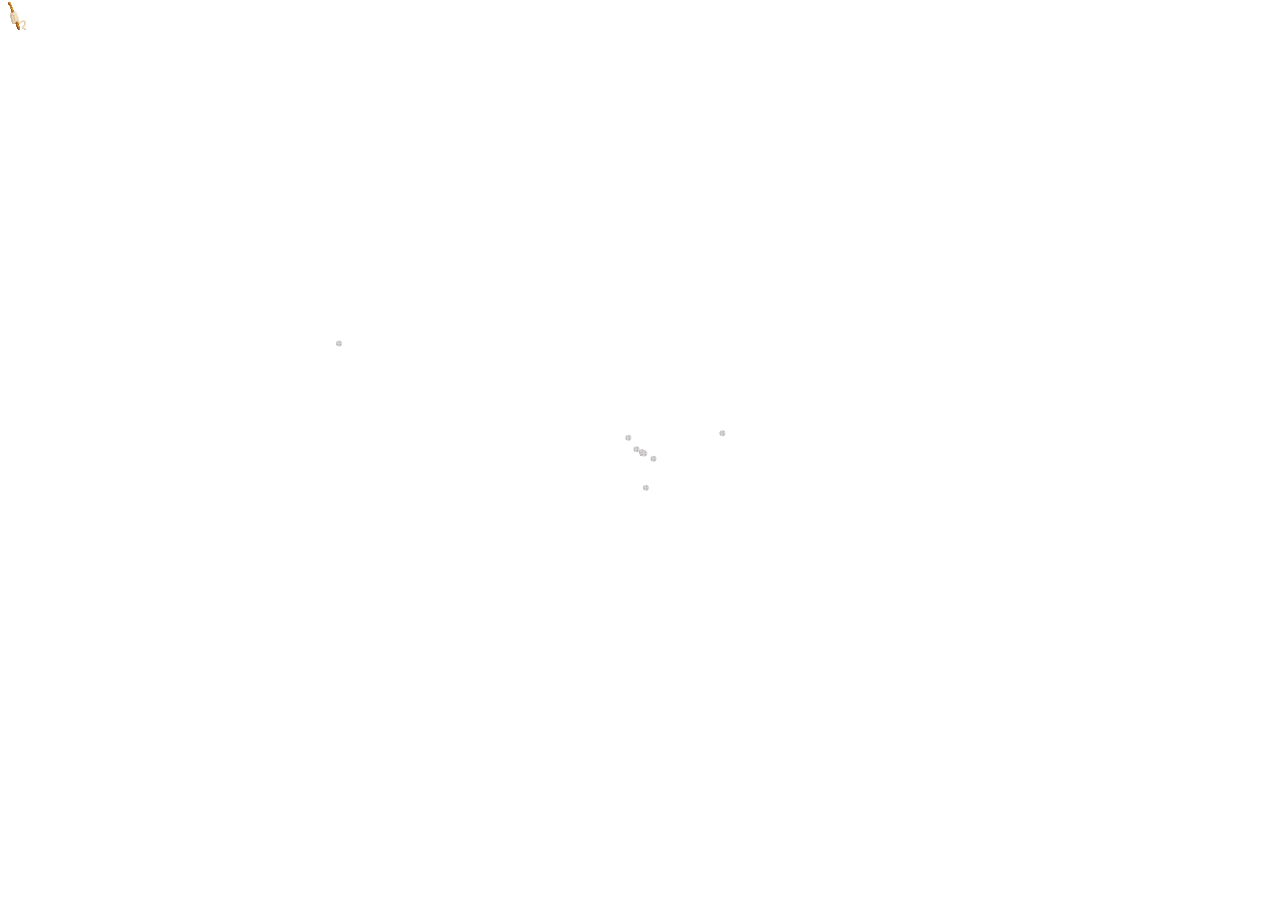
==== test.html @ d2ac3898 "fun" ====
<!DOCTYPE html>
<html lang="en">
<head>
  <meta charset="UTF-8" />
  <title>Tight Wavy Yarn Trail Cursor</title>
  <style>
    html, body, canvas, .custom-cursor {
        cursor: url('[data-uri]'), auto !important;
    }
    body {
      margin: 0;
      overflow: hidden;
      cursor: none;
    }
    .custom-cursor {
      position: fixed;
      width: 32px;
      height: 32px;
      background-image: url('needle_cursor.png');
      background-size: contain;
      background-repeat: no-repeat;
      pointer-events: none;
      z-index: 1001;
    }
    .yarn-piece {
      position: fixed;
      width: 6px;
      height: 6px;
      background-image: url('knit_texture.png');
      background-size: cover;
      border-radius: 50%;
      pointer-events: none;
      z-index: 1000;
    }
  </style>
</head>
<body>
  <div id="cursor" class="custom-cursor"></div>
  <script>
    const cursor = document.getElementById('cursor');
    const yarnCount = 100;
    const yarn = [];

    for (let i = 0; i < yarnCount; i++) {
      const seg = document.createElement('div');
      seg.classList.add('yarn-piece');
      document.body.appendChild(seg);
      yarn.push({ el: seg, x: window.innerWidth / 2, y: window.innerHeight / 2 });
    }

    let mouseX = window.innerWidth / 2;
    let mouseY = window.innerHeight / 2;

    document.addEventListener('mousemove', e => {
      mouseX = e.clientX + 16;
      mouseY = e.clientY + 16;
      cursor.style.transform = `translate(${e.clientX}px, ${e.clientY}px)`;
    });

    function animate() {
      for (let i = 0; i < yarn.length; i++) {
        const seg = yarn[i];
        const targetX = i === 0 ? mouseX : yarn[i - 1].x;
        const targetY = i === 0 ? mouseY : yarn[i - 1].y;

        const wave = Math.sin(Date.now() / 120 + i * 0.5) * (i / yarn.length) * 2;
        const ease = 0.18 - i * 0.008; // 10x tighter spacing and faster response

        seg.x += (targetX - seg.x + wave + (Math.random() - 0.5) * 0.5) * ease;
        seg.y += (targetY - seg.y + wave + (Math.random() - 0.5) * 0.5) * ease;

        seg.el.style.transform = `translate(${seg.x}px, ${seg.y}px)`;
      }

      requestAnimationFrame(animate);
    }

    animate();
  </script>
</body>
</html>
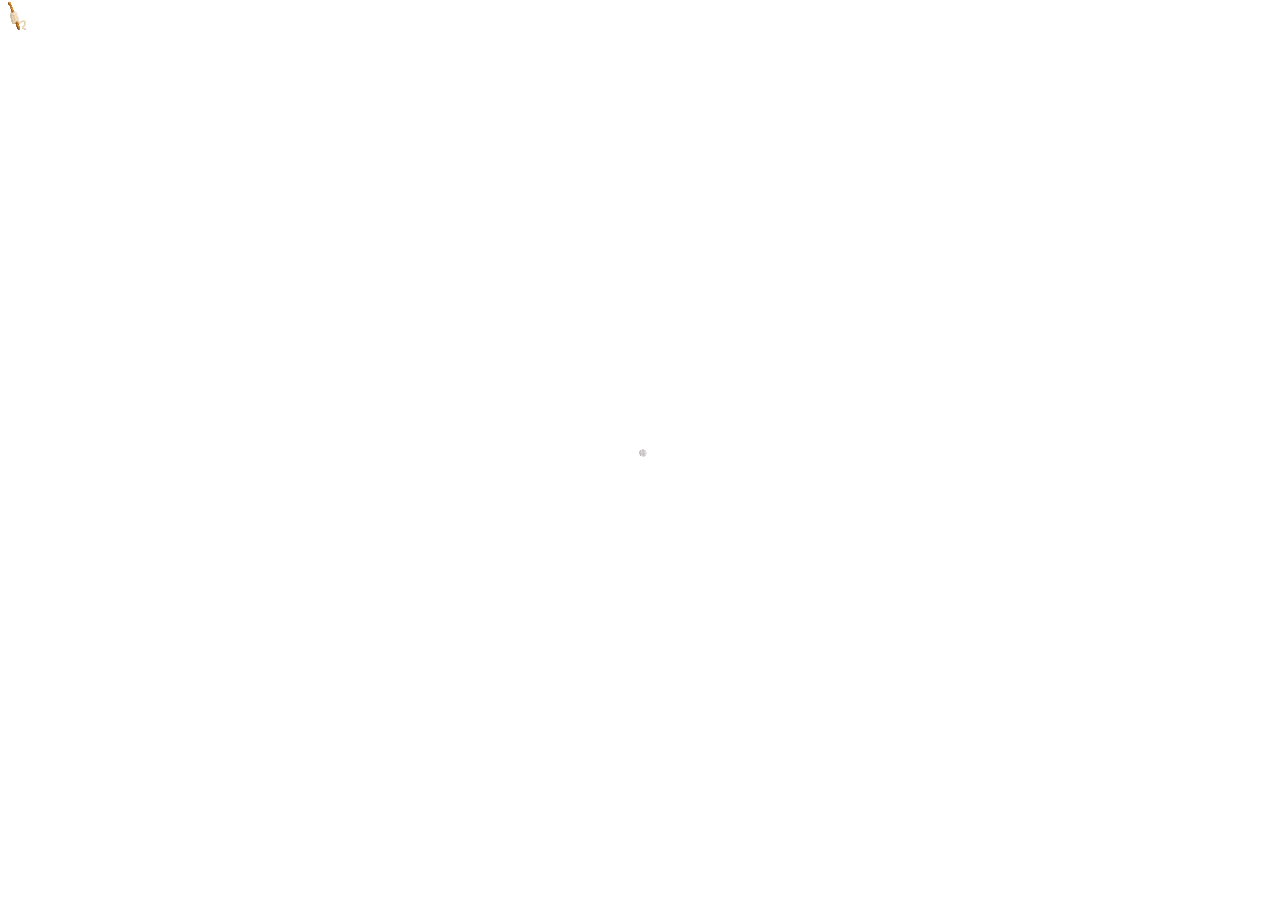
==== commit e3e917e2: "asd" ====
--- a/test.html
+++ b/test.html
@@ -38,7 +38,7 @@
   <div id="cursor" class="custom-cursor"></div>
   <script>
     const cursor = document.getElementById('cursor');
-    const yarnCount = 100;
+    const yarnCount = 25;
     const yarn = [];
 
     for (let i = 0; i < yarnCount; i++) {
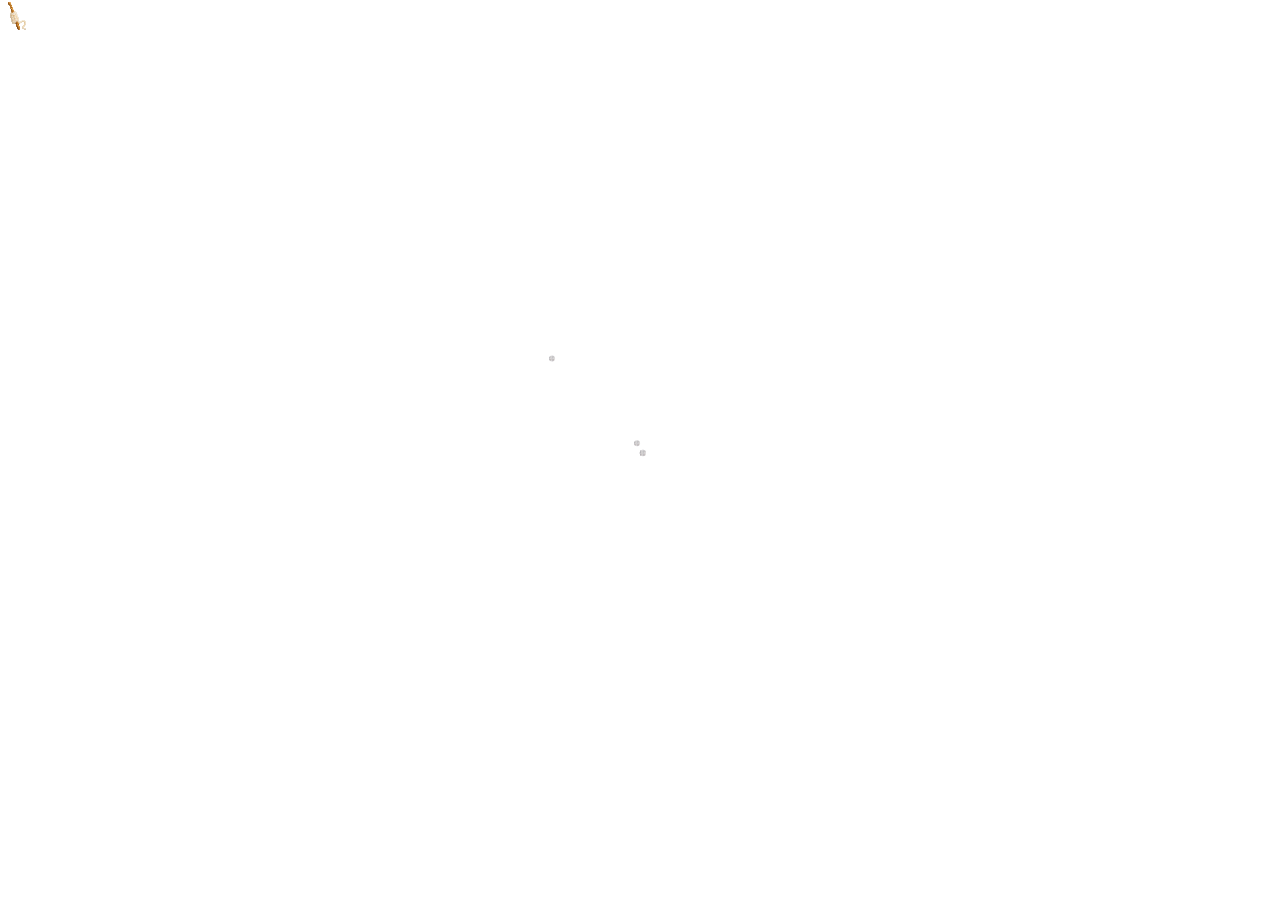
==== commit 7e333311: "cx" ====
--- a/test.html
+++ b/test.html
@@ -35,12 +35,15 @@
   </style>
 </head>
 <body>
+  <!-- Custom cursor -->
   <div id="cursor" class="custom-cursor"></div>
+
   <script>
     const cursor = document.getElementById('cursor');
-    const yarnCount = 25;
-    const yarn = [];
+    const yarnCount = 40; // Number of segments in the yarn line
+    const yarn = []; // Array to hold yarn segment state objects
 
+    // Initialize each yarn segment and add to the DOM
     for (let i = 0; i < yarnCount; i++) {
       const seg = document.createElement('div');
       seg.classList.add('yarn-piece');
@@ -48,33 +51,45 @@
       yarn.push({ el: seg, x: window.innerWidth / 2, y: window.innerHeight / 2 });
     }
 
+    // Store mouse position with offset so yarn ends in bottom-right corner of cursor
     let mouseX = window.innerWidth / 2;
     let mouseY = window.innerHeight / 2;
 
+    // Update mouse position when the user moves their mouse
     document.addEventListener('mousemove', e => {
-      mouseX = e.clientX + 16;
+      mouseX = e.clientX + 10; // Offset to bottom-right of cursor
       mouseY = e.clientY + 16;
       cursor.style.transform = `translate(${e.clientX}px, ${e.clientY}px)`;
     });
 
+    // Animate yarn segments to follow each other with waving and jittering
     function animate() {
       for (let i = 0; i < yarn.length; i++) {
         const seg = yarn[i];
+
+        // Each segment follows the previous one; the first follows the mouse
         const targetX = i === 0 ? mouseX : yarn[i - 1].x;
         const targetY = i === 0 ? mouseY : yarn[i - 1].y;
 
+        // Add a soft wave to simulate yarn movement (based on time and index)
         const wave = Math.sin(Date.now() / 120 + i * 0.5) * (i / yarn.length) * 2;
-        const ease = 0.18 - i * 0.008; // 10x tighter spacing and faster response
 
+        // Adjust easing to make segments closely follow and react fast
+        const ease = 0.25 - i * 0.04;
+
+        // Move the segment slightly toward its target, add wave and tiny jitter
         seg.x += (targetX - seg.x + wave + (Math.random() - 0.5) * 0.5) * ease;
         seg.y += (targetY - seg.y + wave + (Math.random() - 0.5) * 0.5) * ease;
 
+        // Apply the new position to the DOM element
         seg.el.style.transform = `translate(${seg.x}px, ${seg.y}px)`;
       }
 
+      // Continue the animation loop
       requestAnimationFrame(animate);
     }
 
+    // Start animation
     animate();
   </script>
 </body>
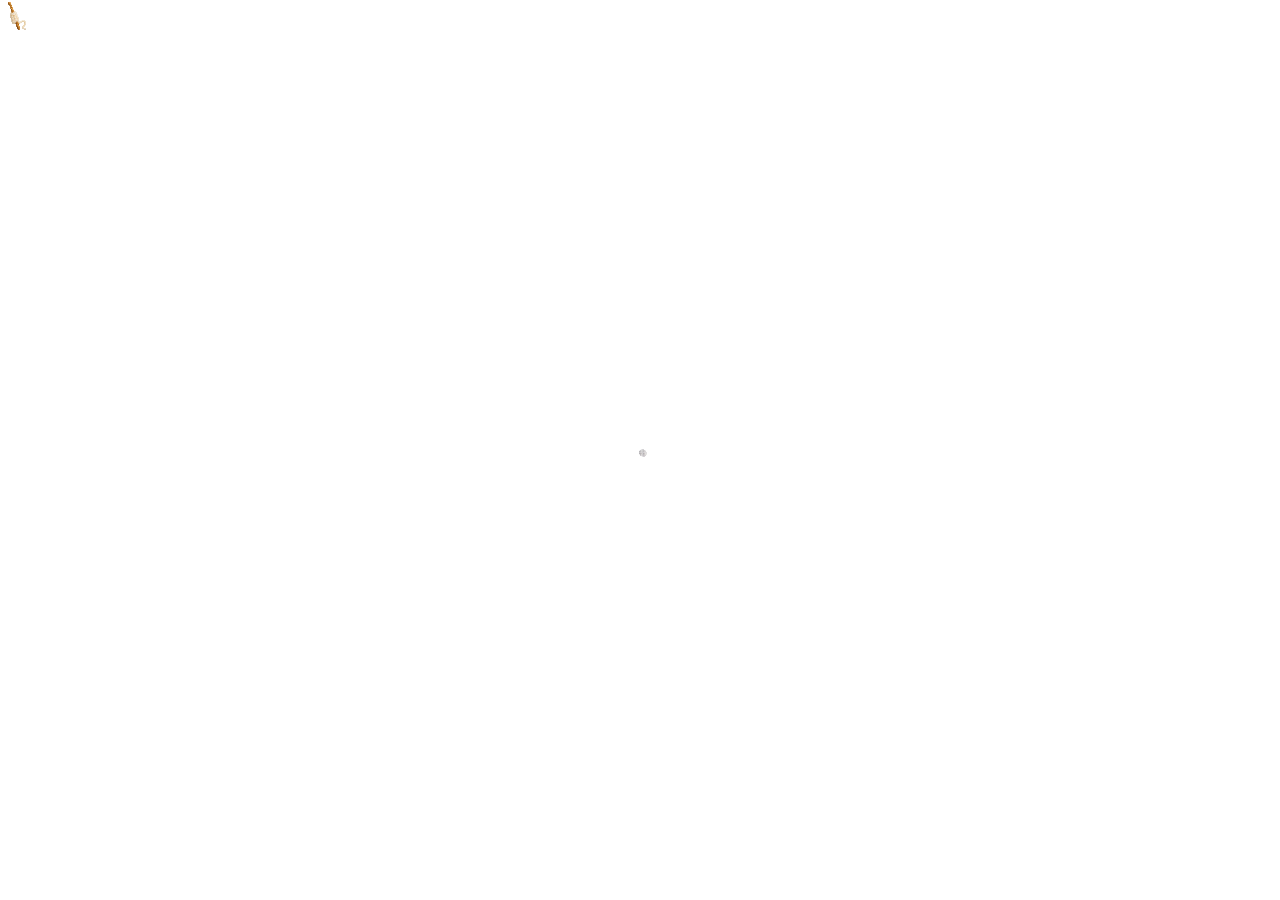
==== commit 57123a76: "xcc" ====
--- a/test.html
+++ b/test.html
@@ -40,7 +40,7 @@
 
   <script>
     const cursor = document.getElementById('cursor');
-    const yarnCount = 40; // Number of segments in the yarn line
+    const yarnCount = 20; // Number of segments in the yarn line
     const yarn = []; // Array to hold yarn segment state objects
 
     // Initialize each yarn segment and add to the DOM
@@ -57,7 +57,7 @@
 
     // Update mouse position when the user moves their mouse
     document.addEventListener('mousemove', e => {
-      mouseX = e.clientX + 10; // Offset to bottom-right of cursor
+      mouseX = e.clientX ; // Offset to bottom-right of cursor
       mouseY = e.clientY + 16;
       cursor.style.transform = `translate(${e.clientX}px, ${e.clientY}px)`;
     });
@@ -75,7 +75,7 @@
         const wave = Math.sin(Date.now() / 120 + i * 0.5) * (i / yarn.length) * 2;
 
         // Adjust easing to make segments closely follow and react fast
-        const ease = 0.25 - i * 0.04;
+        const ease = 0.20 - i * 0.009;
 
         // Move the segment slightly toward its target, add wave and tiny jitter
         seg.x += (targetX - seg.x + wave + (Math.random() - 0.5) * 0.5) * ease;
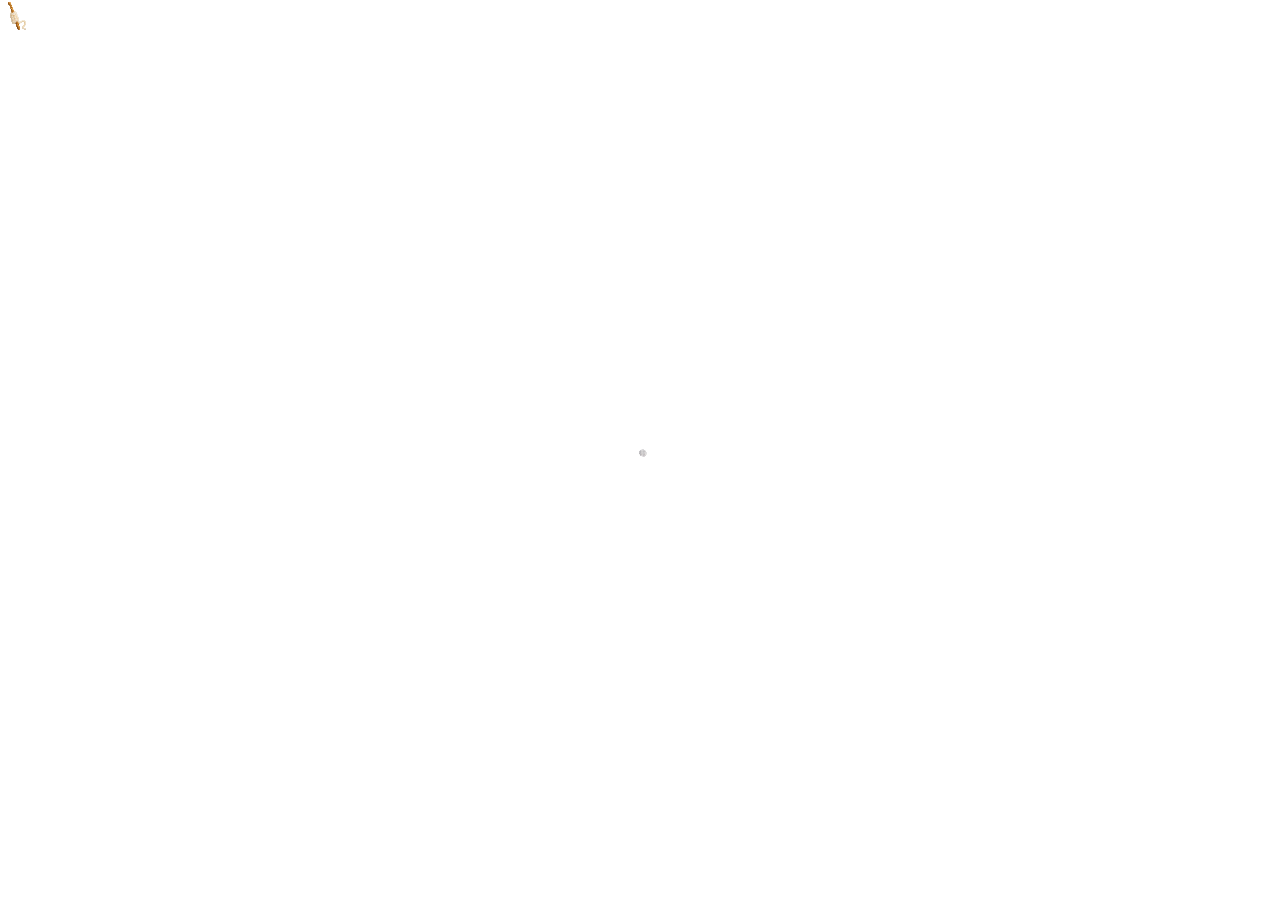
==== commit 9d477d80: "xc" ====
--- a/test.html
+++ b/test.html
@@ -57,8 +57,8 @@
 
     // Update mouse position when the user moves their mouse
     document.addEventListener('mousemove', e => {
-      mouseX = e.clientX ; // Offset to bottom-right of cursor
-      mouseY = e.clientY + 16;
+      mouseX = e.clientX + 22; // Offset to bottom-right of cursor
+      mouseY = e.clientY + 10;
       cursor.style.transform = `translate(${e.clientX}px, ${e.clientY}px)`;
     });
 
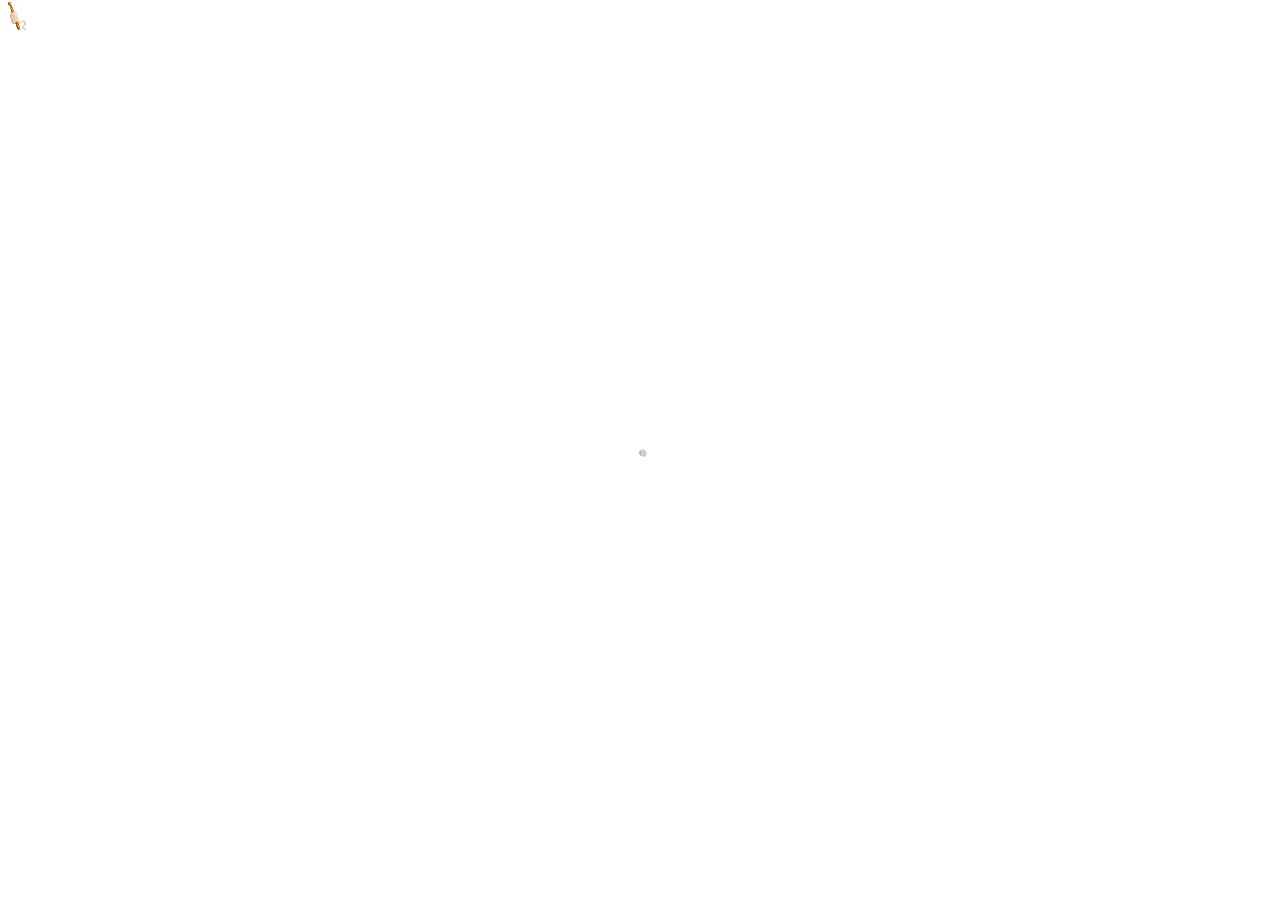
==== commit 5eecf9bb: "xc" ====
--- a/test.html
+++ b/test.html
@@ -58,7 +58,7 @@
     // Update mouse position when the user moves their mouse
     document.addEventListener('mousemove', e => {
       mouseX = e.clientX + 22; // Offset to bottom-right of cursor
-      mouseY = e.clientY + 10;
+      mouseY = e.clientY + 22;
       cursor.style.transform = `translate(${e.clientX}px, ${e.clientY}px)`;
     });
 
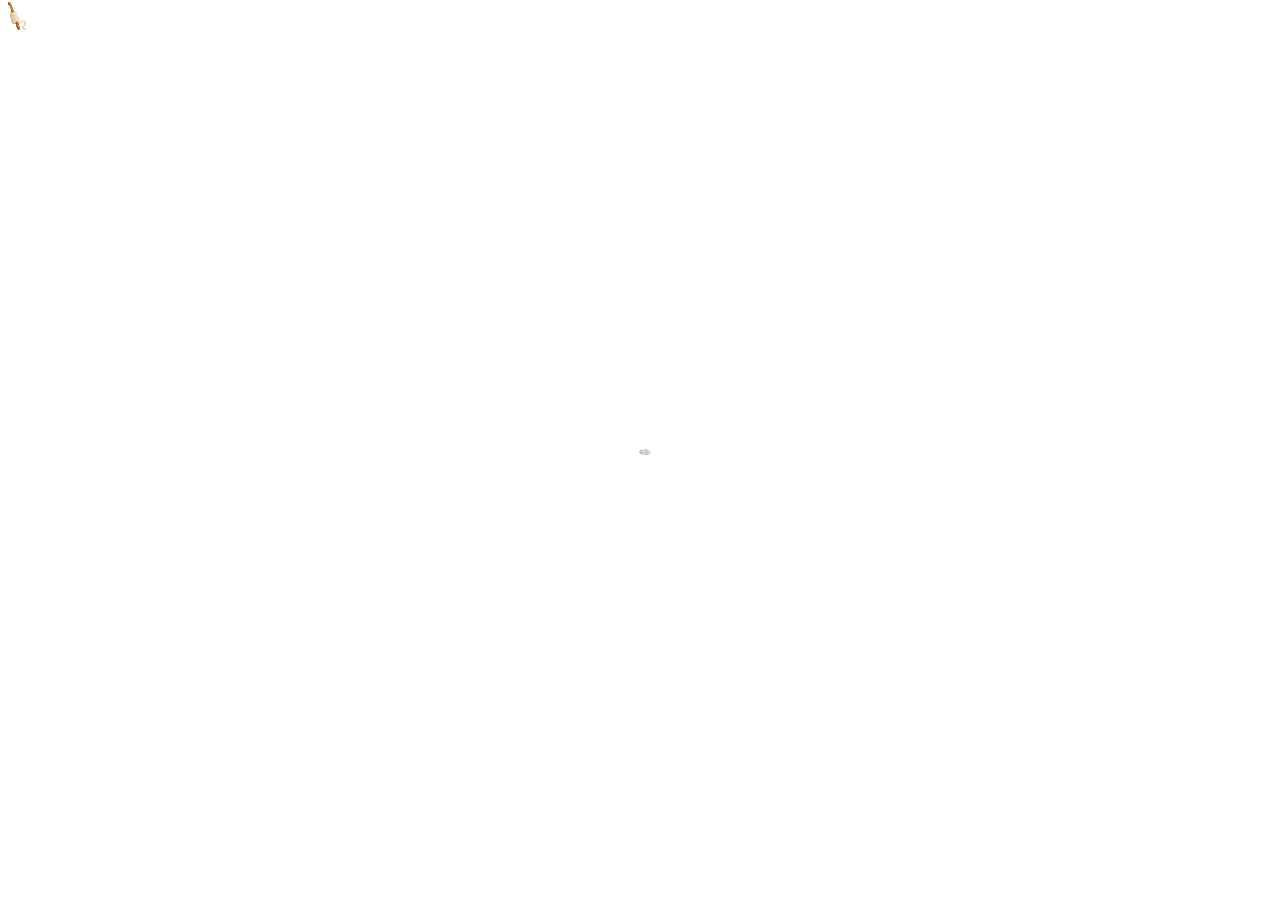
==== commit f9f280f4: "asd" ====
--- a/test.html
+++ b/test.html
@@ -24,8 +24,8 @@
     }
     .yarn-piece {
       position: fixed;
-      width: 6px;
-      height: 6px;
+      width: 10px;
+      height: 4px;
       background-image: url('knit_texture.png');
       background-size: cover;
       border-radius: 50%;
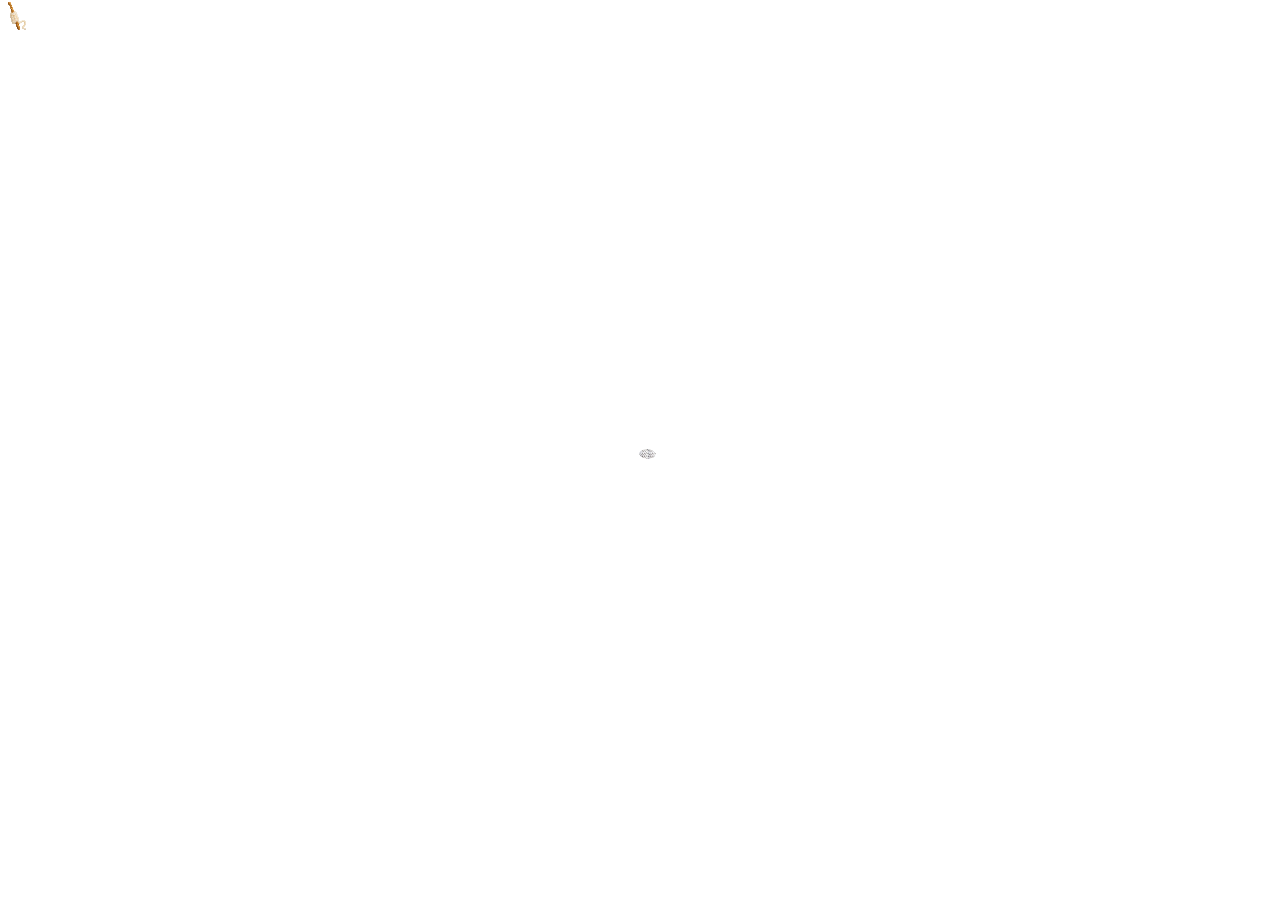
==== commit bdb20884: "cx" ====
--- a/test.html
+++ b/test.html
@@ -24,8 +24,8 @@
     }
     .yarn-piece {
       position: fixed;
-      width: 10px;
-      height: 4px;
+      width: 15px;
+      height: 7.5px;
       background-image: url('knit_texture.png');
       background-size: cover;
       border-radius: 50%;
